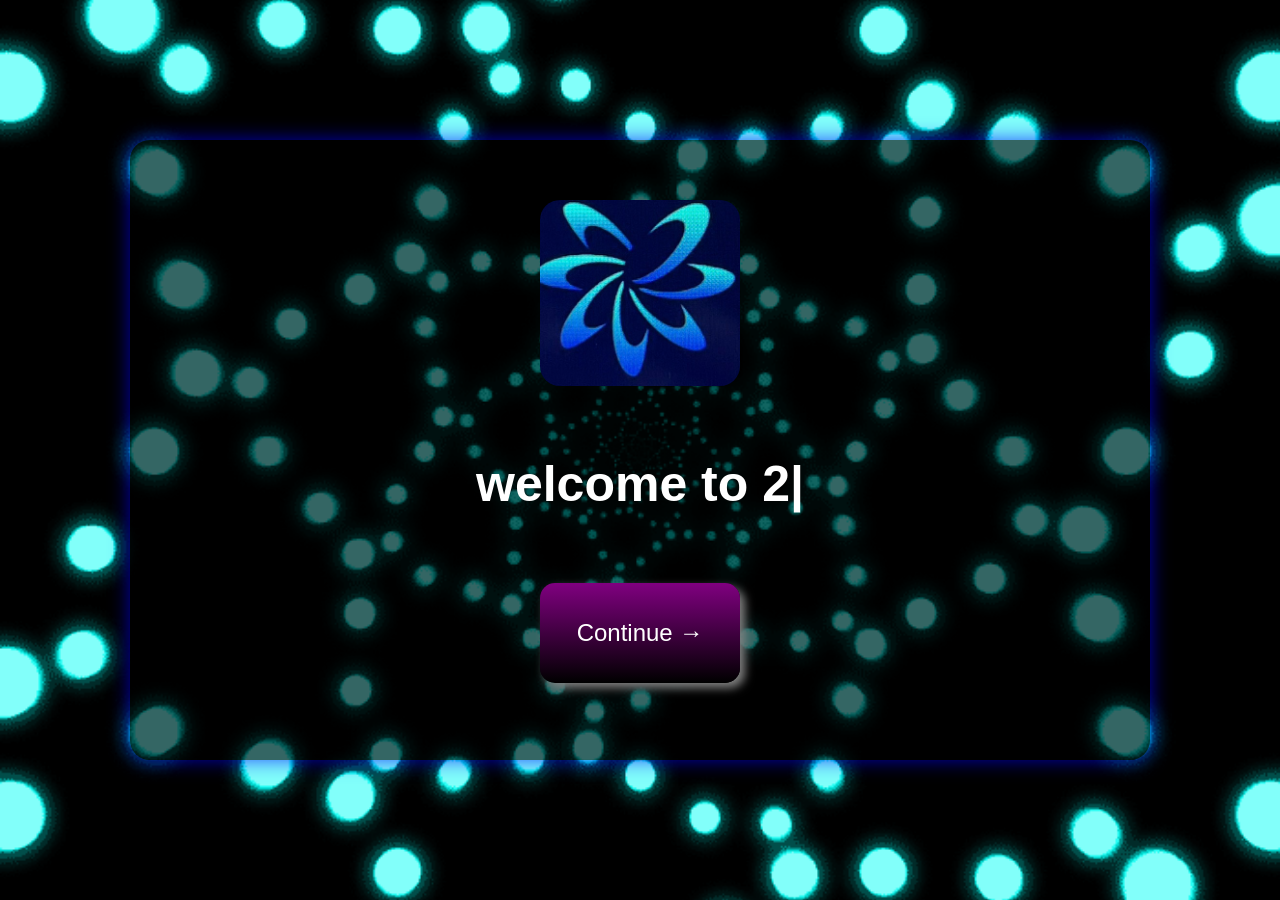
==== pages/index.html @ 40e052e6 "Organizing  the html and css" ====
<!DOCTYPE html>
<html lang="en">

<head>
  <meta charset="UTF-8">
  <meta name="viewport" content="width=device-width, initial-scale=1.0">
  <title>2B</title>
  <link rel="stylesheet" href="./2B.css">
  <link rel="icon" href="../images/IMG_0420.jpeg">
</head>

<body>
 <div id="box">
  <img src="../images/IMG_0420.jpeg" id="logo">

  <h1 id="title"></h1>

  <button id="continue">Continue →</button>
</div>
  
<script src="../2B.js"></script> 
</body>

</html>
---- pages/2B.css ----
body {
  margin: 0;
  min-height: 100vh;

  display: flex;
  flex-direction: column;
  justify-content: center;
  align-items: center;

  font-family: Arial, Helvetica, sans-serif;
  background-color: #000;
  background-image: url("../images/AI.gif");
  background-size: cover;
  background-position: center;
  background-repeat: no-repeat;
  background-attachment: fixed;
}

/* ---------------- Logo ---------------- */

#logo {
  width: 200px;
  cursor: pointer;
  border-radius: 20px;
  display: block;

  transition: transform 0.2s ease;

  animation: fadeIn 1s ease-out forwards;
  animation-delay: 0.5s;
  opacity: 0;
}

#logo:hover {
  transform: scale(1.3);
}

/* ---------------- Title ---------------- */

#title {
  font-size: 50px;
  color: white;
  min-height: 60px;

  animation: fadeIn 1s ease-out forwards;
  animation-delay: 0.2s;
  opacity: 0;
}

#title::after {
  content: "|";
  animation: blink 0.7s infinite;
}

/* ---------------- Main Box ---------------- */

#box {
  background: rgba(0, 0, 0, 0.6);

  width: 80%;
  max-width: 900px;

  margin-top: 30px;
  margin-bottom: 30px;

  padding: 60px;

  border-radius: 20px;

  box-shadow: 0 0 20px rgba(0, 0, 255, 0.7);

  line-height: 1.8;
  font-size: 22px;

  min-height: 500px;

  display: flex;
  flex-direction: column;
  align-items: center;
  gap: 20px;

  animation: fadeIn 1.2s ease-out forwards;
}

/* ---------------- Buttons ---------------- */

button {
  animation: fadeIn 1s ease-out forwards;
  animation-delay: 0.8s;
  opacity: 0;
}

#continue {
  width: 200px;
  min-height: 100px;
  padding: 0 24px;

  font-size: 24px;
  color: white;

  background: linear-gradient(to bottom, purple, black);

  border: none;
  border-radius: 15px;

  box-shadow: 5px 5px 10px gray;

  cursor: pointer;

  transition: transform 0.25s;
}

#continue:hover {
  transform: scale(1.1);
}

#continue:active {
  transform: scale(0.95);
}

/* ---------------- Animations ---------------- */

@keyframes blink {
  50% {
    opacity: 0;
  }
}

@keyframes fadeIn {
  from {
    opacity: 0;
    transform: translateY(20px);
  }

  to {
    opacity: 1;
    transform: translateY(0);
  }
}
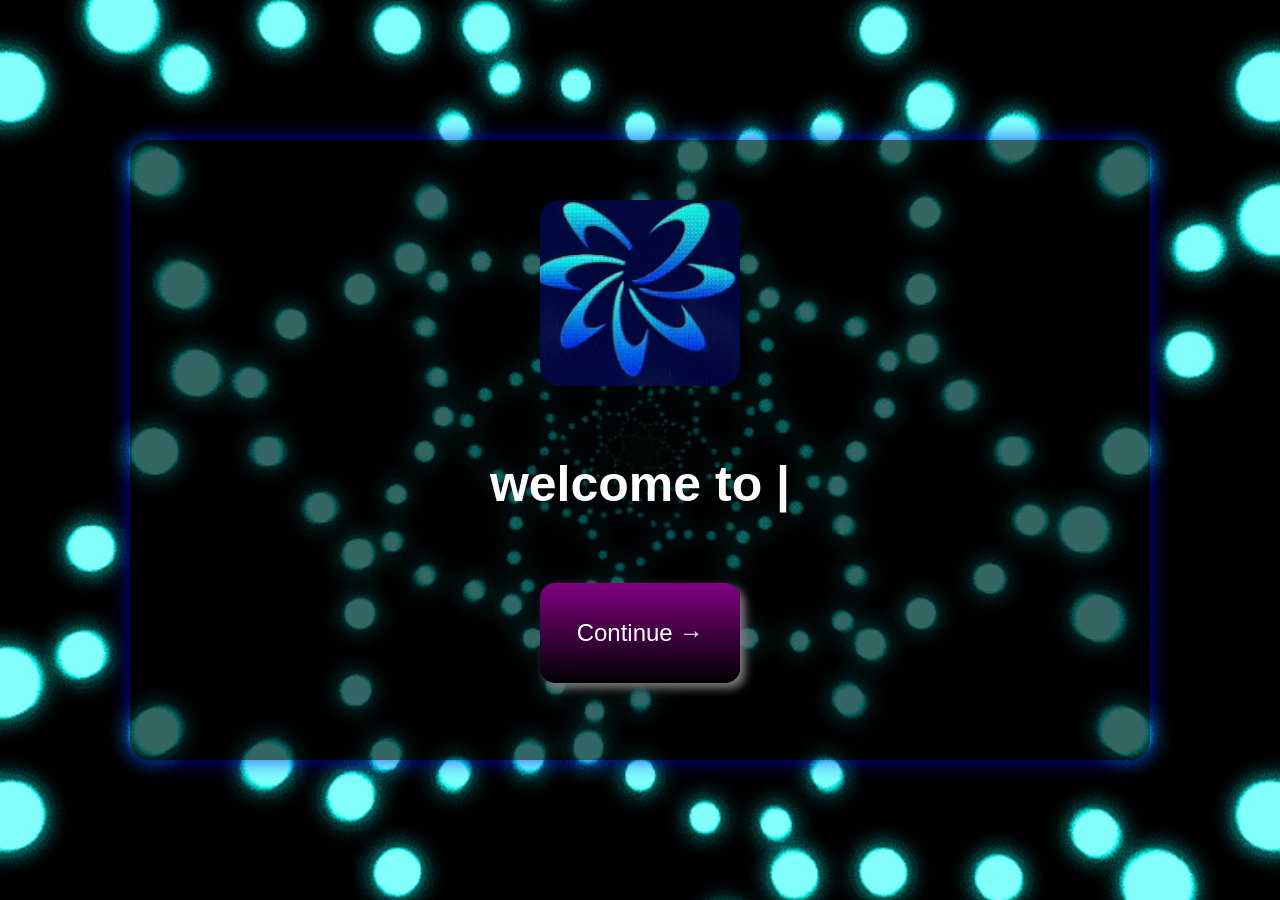
==== commit e65c7192: "Making it more reponsive with better animations" ====
--- a/pages/index.html
+++ b/pages/index.html
@@ -10,15 +10,15 @@
 </head>
 
 <body>
- <div id="box">
-  <img src="../images/IMG_0420.jpeg" id="logo">
+ <div id="box" role="main" aria-label="Welcome to 2B AI Teacher">
+  <img src="../images/IMG_0420.jpeg" id="logo" alt="2B AI Teacher Logo" tabindex="0" role="button" aria-label="Click to change background">
 
-  <h1 id="title"></h1>
+  <h1 id="title" aria-live="polite"></h1>
 
-  <button id="continue">Continue →</button>
+  <button id="continue" aria-label="Continue to main page">Continue →</button>
 </div>
-  
-<script src="../2B.js"></script> 
+
+<script src="../2B.js"></script>
 </body>
 
 </html>
